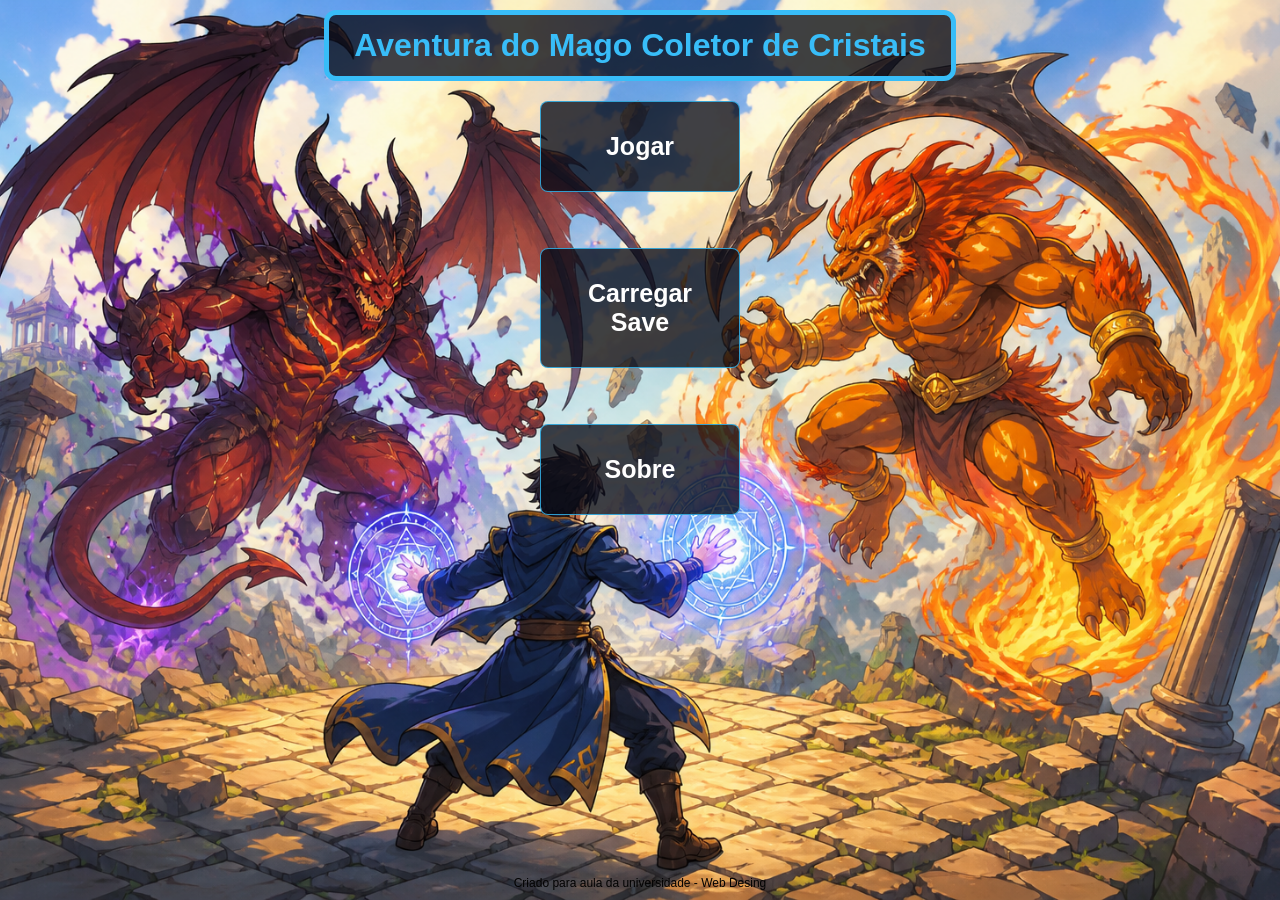
==== index.html @ 5a2cb40c "Add files via upload" ====
<!DOCTYPE html> <!-- Define o tipo do documento como HTML5. Ajuda o navegador a interpretar corretamente o código -->
<!-- Início do HTML. lang="pt-br" indica que o idioma da página é português do Brasil -->
<html lang="pt-br"> 

<!-- head: Cabeçalho da página (não aparece diretamente na tela) -->
<head>

    <meta charset="UTF-8"> <!-- Define a codificação de caracteres. Permite usar acentos corretamente (ã, ç, é, etc) -->
    <title>Aventura do Mago</title> <!-- Título da aba do navegador -->

    <link rel="stylesheet" href="style.css"> <!-- Conecta o arquivo CSS externo. Tudo que for estilo (cores, layout, etc) vem daqui -->

</head>

<!-- body: Corpo da página (tudo que aparece para o usuário) -->
<body class="pagina-index">

    <!-- Título principal da página -->
    <h1>Aventura do Mago Coletor de Cristais</h1>

    <!-- Div: "caixa" de organização. Usada para agrupar elementos -->
    <div>

        <!-- Botão - 
            onclick = quando clicar, executa uma função JavaScript
            irCriacao() = função que leva para a tela de criação
            alert() = mostra uma mensagem simples na tela (popup) Aqui é só um placeholder (função ainda não criada) 
            br: pula linha -->
        <button onclick="irCriacao()">Jogar</button>
        <br><br>
        <button onclick="alert('Sistema de save ainda não implementado')">Carregar Save</button>
        <br><br>
        <button onclick="alert('Projeto desenvolvido para aula de Web Design')">Sobre</button>
        <br><br>

    </div>

    <!-- Footer = rodapé da página, usado para informações extras -->
    <footer>
    Criado para aula da universidade - Web Desing
    </footer>

    <!-- IMPORTANTE: JS no final -->
    <script src="script.js"></script>
    <!-- Conecta o arquivo JavaScript. Fica no final para garantir que o HTML já carregou antes do JS rodar -->

</body>

</html>
---- style.css ----
/* =========================================================
   COMANDOS GERAIS
   Estilos usados em mais de uma página
========================================================= */

body {
    background-position: top center;
    background-repeat: no-repeat;
    background-color: rgba(9, 11, 23, 0.771);

    color: rgb(226, 232, 240);
    font-family: Arial, sans-serif;
    text-align: center;

    margin: 0;
}

h1, 
h2 {
    color: rgb(56, 189, 248);
    border: 5px solid rgb(56, 189, 248);

    margin: 10px;
    padding: 12px 25px;

    background-color: rgba(9, 11, 23, 0.771);
    display: inline-block;

    border-radius: 12px;
}

input {
    padding: 10px;
    margin: 10px;

    border-radius: 5px;
    border: none;
}

/* Botão padrão do projeto */
button {
    display: block;
    margin: 10px auto;

    border: none;
    border-radius: 10px;

    cursor: pointer;

    background-color: rgb(56, 189, 248);
    color: rgb(15, 23, 42);

    font-weight: bold;
}

button:hover {
    background-color: rgb(125, 211, 252);
}

/* Botão desabilitado */
button:disabled {
    background-color: gray;
    color: rgb(220, 220, 220);

    cursor: not-allowed;
    opacity: 0.6;
}

/* Botão escolhido pelo jogador */
.botao-escolhido {
    background-color: rgb(34, 197, 94);
    color: white;
}


/* =========================================================
   PÁGINA INDEX
   Tela inicial do jogo
========================================================= */

.pagina-index {
    background-image: url(JogoMagoTela.png);

    /* Faz a imagem preencher a tela */
    background-size: cover;
    /* Centraliza a imagem */
    background-position: center;
    /* Impede que a imagem se repita */
    background-repeat: no-repeat;
    /* Mantém o fundo parado enquanto a página rola */
    background-attachment: fixed;
    /* Garante que a página tenha pelo menos a altura da tela */
    min-height: 100vh;
    background-color: rgb(0, 0, 0);
}

/* Botões grandes da tela inicial */
.pagina-index button {
    width: 200px;
    padding: 30px;

    font-size: 25px;

    background-color: rgba(9, 11, 23, 0.771);
    color: white;

    border: 1px solid rgba(56, 189, 248, 0.8);
    border-radius: 8px;
}

.pagina-index button:hover {
    background-color: #38bdf8;
    color: #0f172a;
}

/* Rodapé da página inicial */
.pagina-index footer {
    position: fixed;
    bottom: 10px;

    width: 100%;

    font-size: 12px;
    color: rgb(3, 3, 3);

    text-align: center;
}


/* =========================================================
   PÁGINA PERSONAGEM
   Tela de criação e escolha do personagem
========================================================= */

.pagina-personagem {
    background-image: url(JogoMagoTelaPersonagem.png);
    /* Faz a imagem preencher a tela */
    background-size: cover;
    /* Centraliza a imagem */
    background-position: center;
    /* Impede que a imagem se repita */
    background-repeat: no-repeat;
    /* Mantém o fundo parado enquanto a página rola */
    background-attachment: fixed;
    /* Garante que a página tenha pelo menos a altura da tela */
    min-height: 100vh;
    background-color: rgb(0, 0, 0);
}

/* Caixa principal das escolhas */
.pagina-personagem .container {
    display: flex;
    justify-content: center;
    align-items: flex-start;
    gap: 40px;

    margin: 30px auto;
    padding: 20px;

    width: 90%;
    max-width: 1200px;

    background-color: rgba(15, 23, 42, 0.85);

    border: 2px solid rgb(56, 189, 248);
    border-radius: 15px;
}

/* Coluna dos botões */
.pagina-personagem .opcoes {
    display: flex;
    flex-direction: column;
    gap: 15px;
}

/* Botões da página personagem */
.pagina-personagem button {
    width: 220px;
    padding: 10px 18px;

    font-size: 16px;
}

/* Imagem do personagem */
.pagina-personagem .preview img {
    width: 220px;
    height: auto;

    border-radius: 12px;
}

/* Caixa dos atributos */
.atributos {
    min-width: 220px;
    padding: 15px;

    text-align: left;

    background-color: rgba(9, 11, 23, 0.6);

    border: 1px solid rgba(56, 189, 248, 0.8);
    border-radius: 12px;
}

.atributos h3 {
    margin-top: 0;

    color: rgb(56, 189, 248);
}

.atributos p {
    margin: 8px 0;

    font-size: 15px;
}


/* =========================================================
   PÁGINA DO JOGO
   Tela da jornada do mago
========================================================= */

.pagina-jogo {
    background-color: rgba(9, 11, 23, 0.95);

    color: rgb(226, 232, 240);
    font-family: Arial, sans-serif;
    text-align: center;

    margin: 0;
}

#game {
    width: 85%;
    max-width: 1000px;

    margin: 25px auto;
    padding: 25px;

    background-color: rgba(15, 23, 42, 0.9);

    border: 2px solid rgb(56, 189, 248);
    border-radius: 15px;
}

.ficha-personagem {
    margin-bottom: 25px;
    padding: 15px;

    background-color: rgba(9, 11, 23, 0.75);

    border: 1px solid rgba(56, 189, 248, 0.8);
    border-radius: 12px;
}

.ficha-personagem p {
    margin: 8px 0;
}

.cena-jogo {
    margin-top: 20px;
}

.cena-jogo p {
    line-height: 1.6;
    font-size: 17px;
}

.opcoes-jogo {
    margin-top: 20px;
}

.opcoes-jogo button {
    width: 80%;
    max-width: 700px;

    padding: 15px;
    margin: 12px auto;

    font-size: 16px;
}

.resultado-jogo {
    margin-top: 20px;
    padding: 20px;

    background-color: rgba(9, 11, 23, 0.8);

    border: 1px solid rgba(34, 197, 94, 0.8);
    border-radius: 12px;
}

.resultado-jogo h3 {
    color: rgb(34, 197, 94);
}
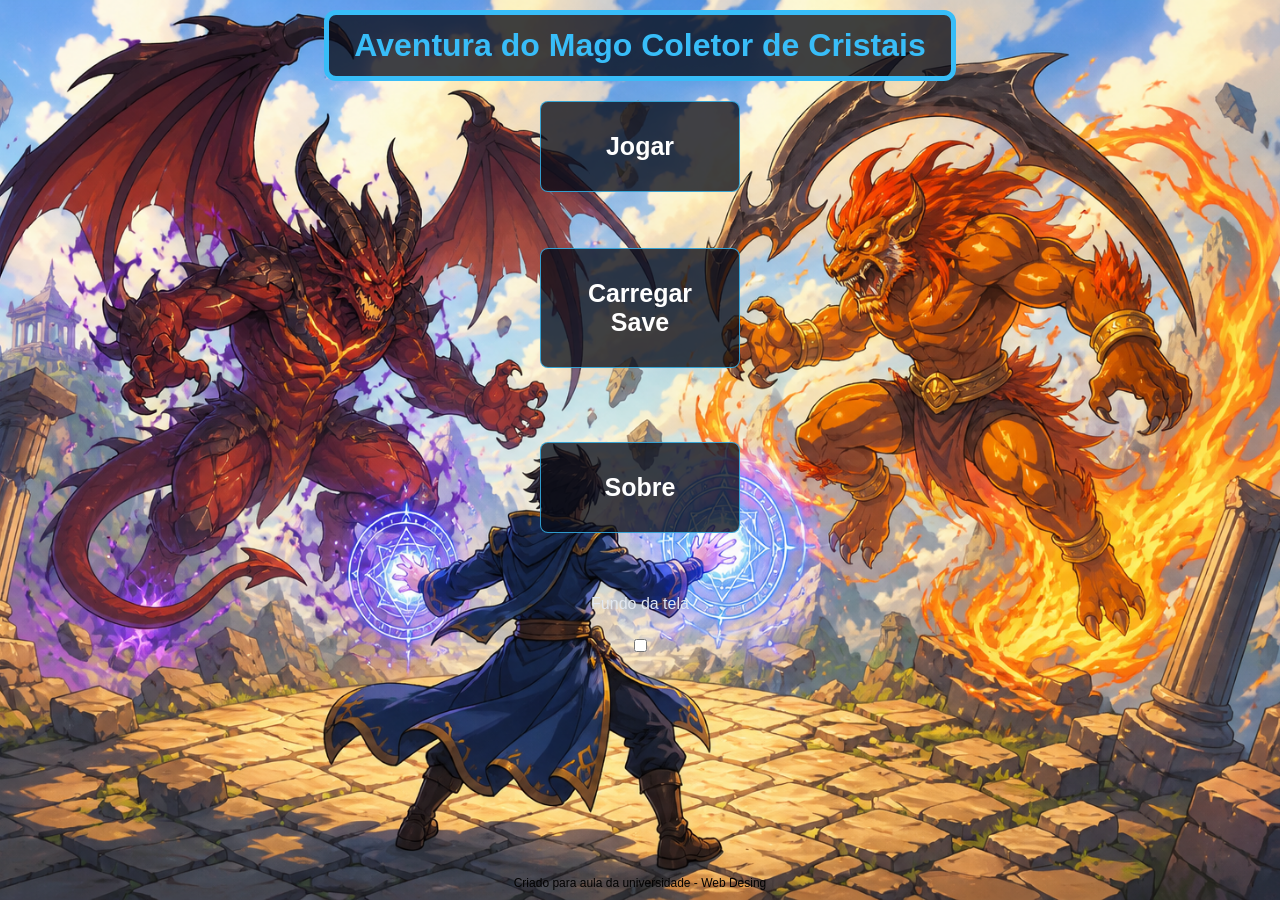
==== commit b3d3de04: "Update index.html" ====
--- a/index.html
+++ b/index.html
@@ -17,6 +17,7 @@
 
     <!-- Título principal da página -->
     <h1>Aventura do Mago Coletor de Cristais</h1>
+    <br>
 
     <!-- Div: "caixa" de organização. Usada para agrupar elementos -->
     <div>
@@ -30,8 +31,22 @@
         <br><br>
         <button onclick="alert('Sistema de save ainda não implementado')">Carregar Save</button>
         <br><br>
+        <button id="btnHistorico" onclick="irHistorico()" style="display: none;">Histórico</button>
+        <br>
         <button onclick="alert('Projeto desenvolvido para aula de Web Design')">Sobre</button>
         <br><br>
+
+    </div>
+
+    <!-- Botão para trocar o fundo claro/escuro da tela inicial -->
+     <div class="area-troca-fundo">
+
+    <p>Fundo da tela</p>
+
+    <label class="theme-switch">
+        <input type="checkbox" id="fundo-toggle">
+        <span class="slider"></span>
+    </label>
 
     </div>
 
@@ -46,4 +61,4 @@
 
 </body>
 
-</html>+</html>
